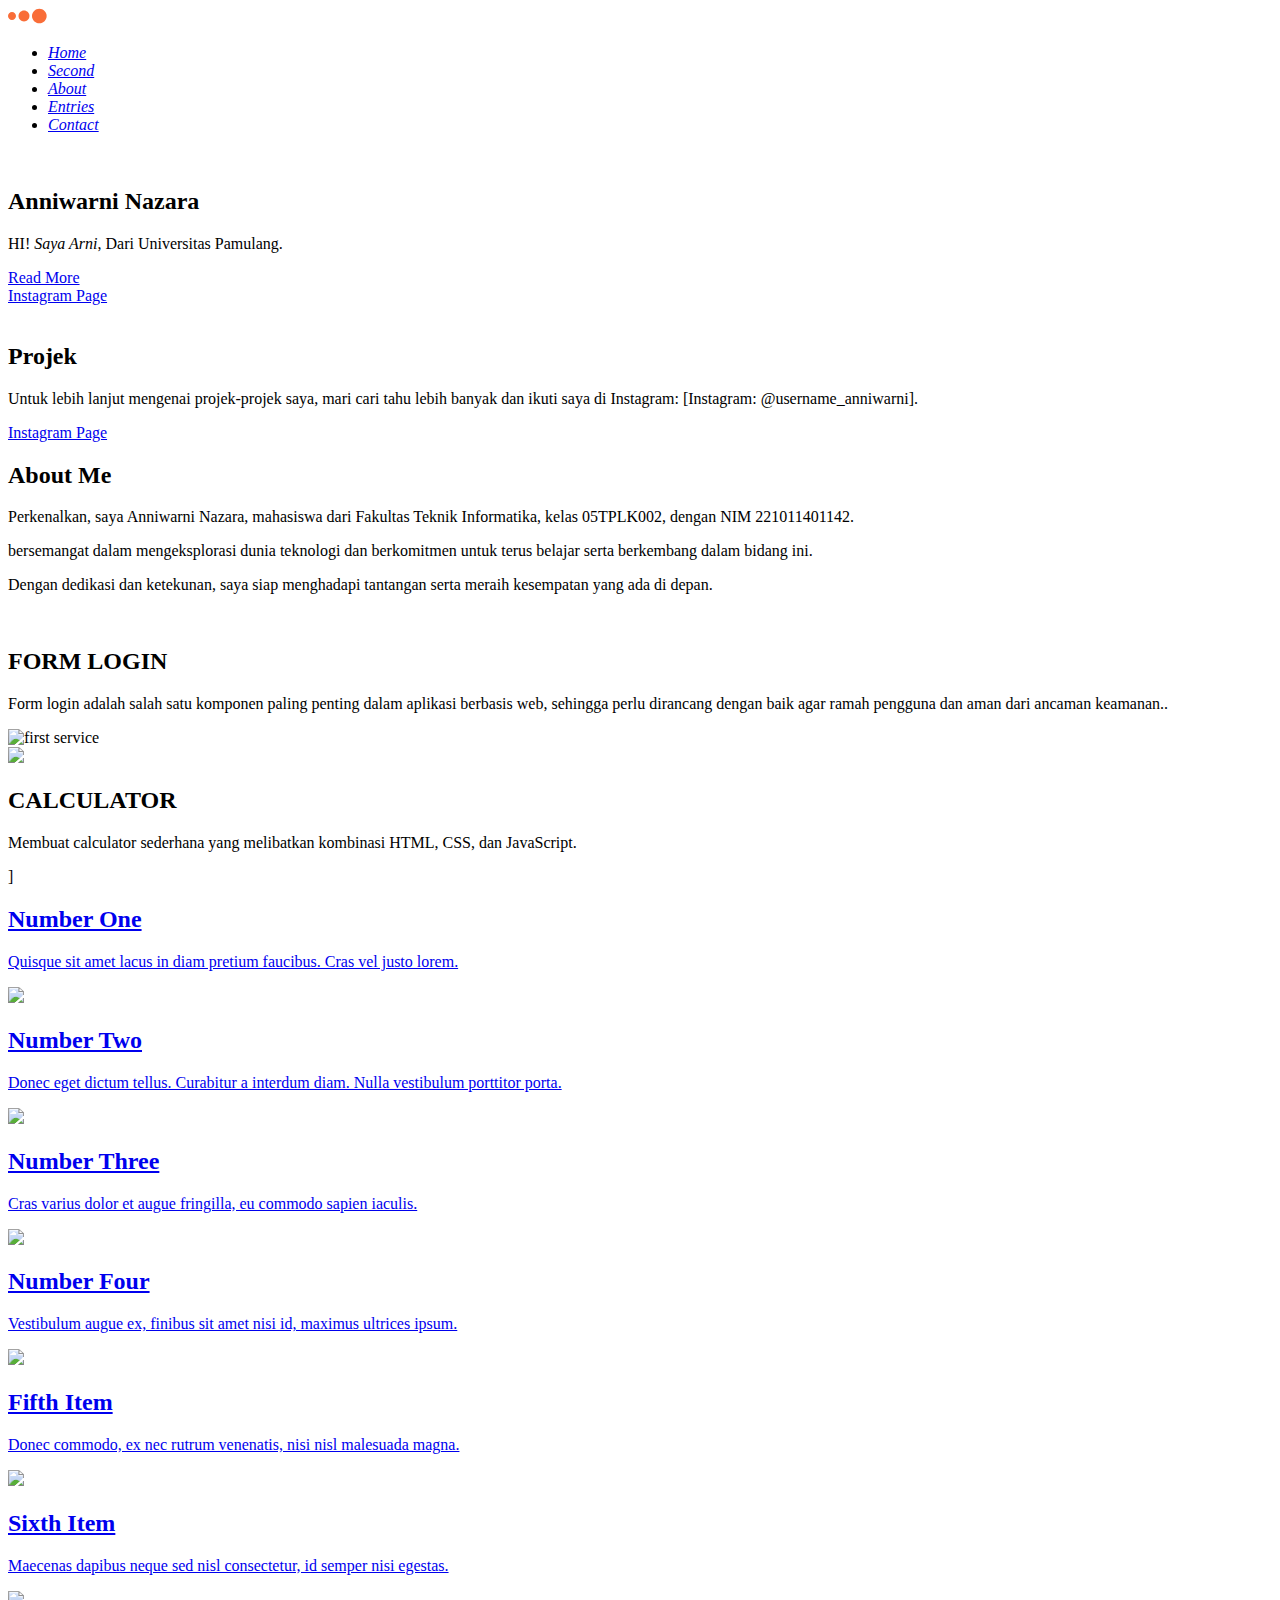
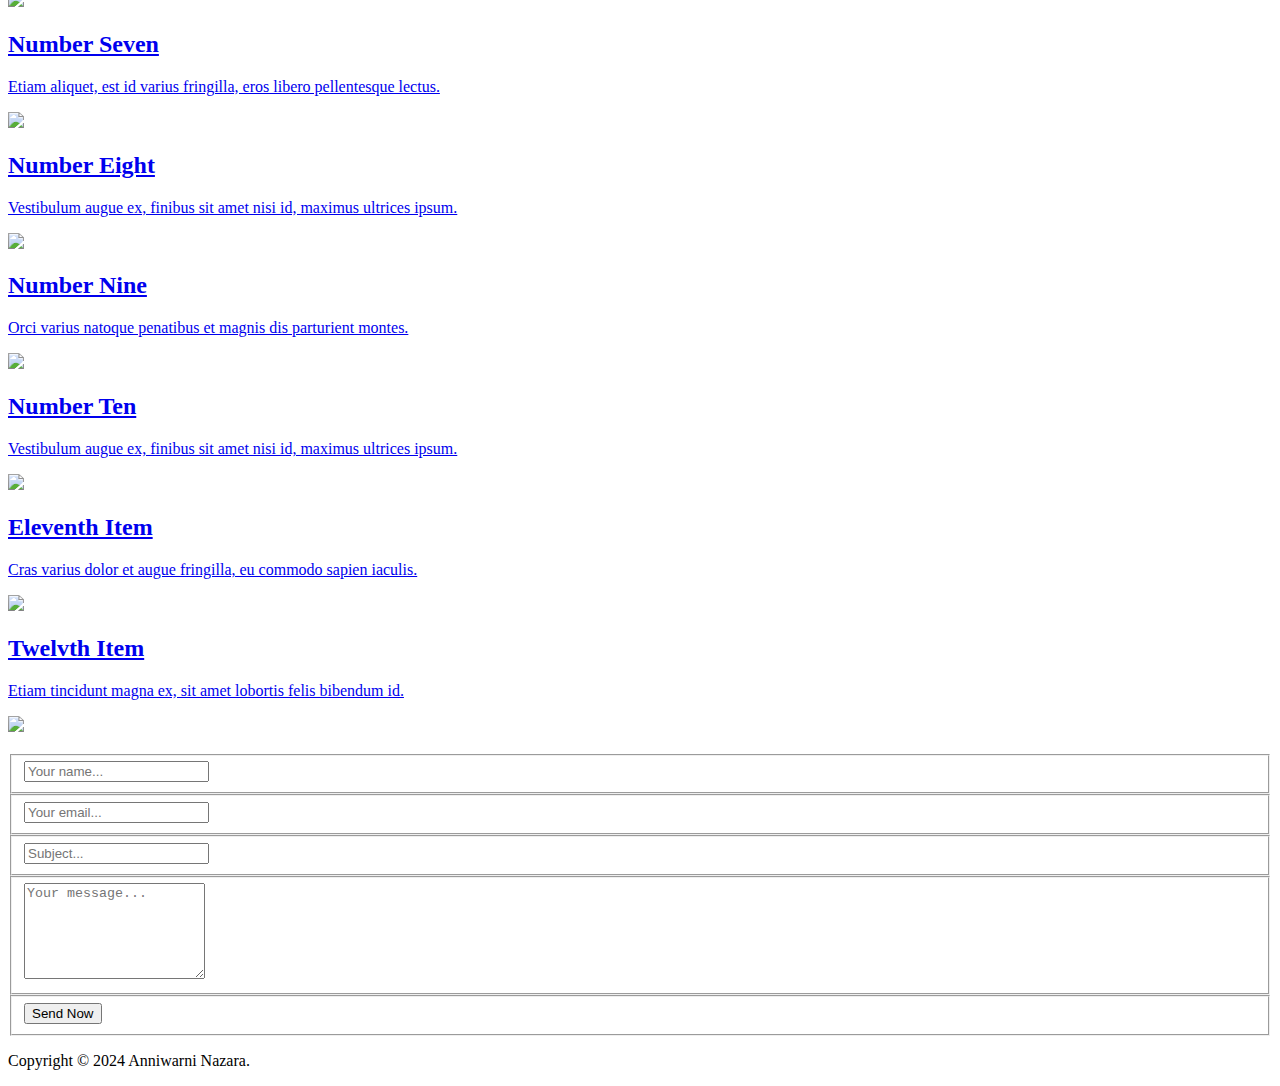
==== Portofolio Anniwarni/index.html @ 38bf70e7 "Update index.html" ====
<!DOCTYPE html>
<html>
    <head>
        <meta charset="utf-8">
        <meta http-equiv="X-UA-Compatible" content="IE=edge,chrome=1">
        <title>Anniwarni Nazara</title>
<!--  
-->
        <meta name="description" content="">
        <meta name="viewport" content="width=device-width, initial-scale=1">
        <link rel="apple-touch-icon" href="apple-touch-icon.png">

        <link rel="stylesheet" href="css/bootstrap.min.css">
        <link rel="stylesheet" href="css/bootstrap-theme.min.css">
        <link rel="stylesheet" href="css/fontAwesome.css">
        <link rel="stylesheet" href="css/light-box.css">
        <link rel="stylesheet" href="css/templatemo-main.css">

        <link href="https://fonts.googleapis.com/css?family=Open+Sans:300,400,600,700,800" rel="stylesheet">

        <script src="js/vendor/modernizr-2.8.3-respond-1.4.2.min.js"></script>
    </head>

<body>
    
    <div class="sequence">
  
      <div class="seq-preloader">
        <svg width="39" height="16" viewBox="0 0 39 16" xmlns="http://www.w3.org/2000/svg" class="seq-preload-indicator"><g fill="#F96D38"><path class="seq-preload-circle seq-preload-circle-1" d="M3.999 12.012c2.209 0 3.999-1.791 3.999-3.999s-1.79-3.999-3.999-3.999-3.999 1.791-3.999 3.999 1.79 3.999 3.999 3.999z"/><path class="seq-preload-circle seq-preload-circle-2" d="M15.996 13.468c3.018 0 5.465-2.447 5.465-5.466 0-3.018-2.447-5.465-5.465-5.465-3.019 0-5.466 2.447-5.466 5.465 0 3.019 2.447 5.466 5.466 5.466z"/><path class="seq-preload-circle seq-preload-circle-3" d="M31.322 15.334c4.049 0 7.332-3.282 7.332-7.332 0-4.049-3.282-7.332-7.332-7.332s-7.332 3.283-7.332 7.332c0 4.05 3.283 7.332 7.332 7.332z"/></g></svg>
      </div>
      
    </div>
    
  
        <nav>
          <div class="logo">
              
          </div>
          <div class="mini-logo">
              
          </div>
          <ul>
            <li><a href="#1"><i class="fa fa-home"></i> <em>Home</em></a></li>
            <li><a href="#2"><i class="fa fa-support"></i> <em>Second</em></a></li>
            <li><a href="#3"><i class="fa fa-user"></i> <em>About</em></a></li>
            <li><a href="#4"><i class="fa fa-pencil"></i> <em>Entries</em></a></li>
            <li><a href="#6"><i class="fa fa-envelope"></i> <em>Contact</em></a></li>
            
          </ul>
        </nav>
        
        <div class="slides">
          <div class="slide" id="1">
            <div class="content first-content">
              <div class="container-fluid">
                  <div class="col-md-3">
                      <div class="author-image"><img src="img/foto 2.jpg" alt=""></div>
                  </div>
                  <div class="col-md-9">
                      <h2>Anniwarni Nazara</h2>
                      <p>HI! <em>Saya Arni</em>, Dari Universitas Pamulang.</p>
                      <div class="main-btn"><a href="#2">Read More</a></div>
                      <div class="fb-btn"><a rel="nofollow" href="https://www.instagram.com/anniwarni_/profilecard/?igsh=d2c4NWQyem41aHI5">Instagram Page</a></div>
                  </div>
              </div>
            </div>
          </div>
          <div class="slide" id="2">
            <div class="content first-content">
              <div class="container-fluid">
                  <div class="col-md-3">
                      <div class="author-image"><img src="img/author_image.png" alt=""></div>
                  </div>
                  <div class="col-md-9">
                      <h2>Projek</h2>
                      <p>Untuk lebih lanjut mengenai projek-projek saya, mari cari tahu lebih banyak dan ikuti saya di Instagram: [Instagram: @username_anniwarni].
                
                      
                      <div class="fb-btn"><a rel="nofollow" href="https://www.instagram.com/anniwarni_/profilecard/?igsh=d2c4NWQyem41aHI5">Instagram Page</a></div>
                  </div>
              </div>
            </div>
          </div>
          <div class="slide" id="3">
            <div class="content second-content">
                <div class="container-fluid">
                    <div class="col-md-6">
                        <div class="left-content">
                            <h2>About Me</h2>
                            <p>Perkenalkan, saya Anniwarni Nazara, mahasiswa dari Fakultas Teknik Informatika, kelas 05TPLK002, dengan NIM 221011401142.</p> 
                            <p>bersemangat dalam mengeksplorasi dunia teknologi dan berkomitmen untuk terus belajar serta berkembang dalam bidang ini.</p>
                            <p>Dengan dedikasi dan ketekunan, saya siap menghadapi tantangan serta meraih kesempatan yang ada di depan.</p>
                          
                      </div>
                    </div>
                    <div class="col-md-6">
                        <div class="right-image">
                          <img src="img/arni.jpg" alt="">
                      </div>
                    </div>
                </div>
            </div>
          </div>
          <div class="slide" id="4">
            <div class="content third-content">
                <div class="container-fluid">
                    <div class="col-md-12">
                        <div class="row">
                            <div class="first-section">
                                <div class="container-fluid">
                                    <div class="row">
                                        <div class="col-md-6">
                                            <div class="left-content">
                                                <h2>FORM LOGIN</h2>
                                                <p>Form login adalah salah satu komponen paling penting dalam aplikasi berbasis web, sehingga perlu dirancang dengan baik agar ramah pengguna dan aman dari ancaman keamanan..</p>
                                                
                                            </div>
                                        </div>
                                        <div class="col-md-6">
                                            <div class="right-image">
                                                <img src="img/From Login.png" alt="first service">
                                            </div>
                                        </div>
                                    </div>
                                </div>
                            </div>
                            <div class="second-section">
                                <div class="container-fluid">
                                    <div class="row">
                                        <div class="col-md-6">
                                            <div class="left-image">
						    <a href="https://arni652.github.io/Kalkulator/">
                                                <img src="img/kalkulator.png">
						    </a>
                                            </div>
                                        </div>
                                        <div class="col-md-6">
                                            <div class="right-content">
                                                <h2>CALCULATOR</h2>
                                                <p>Membuat calculator sederhana yang melibatkan kombinasi HTML, CSS, dan JavaScript.</p>
                                                
                                            </div>
                                        </div>
                                    </div>
                                </div>
                            </div>]
                        </div>
                    </div>
                </div>
            </div>
          </div>
          <div class="slide" id="5">
            <div class="content fourth-content">
                <div class="container-fluid">
                    <div class="row">
                        <div class="col-md-4 col-sm-6">
                            <div class="item">
                                <div class="thumb">
                                    <a href="img/first_big_item.jpg" data-lightbox="image-1"><div class="hover-effect">
                                        <div class="hover-content">
                                            <h2>Number One</h2>
                                            <p>Quisque sit amet lacus in diam pretium faucibus. Cras vel justo lorem.</p>
                                        </div>
                                    </div></a>
                                    <div class="image">
                                        <img src="img/first_item.jpg">
                                    </div>
                                </div>
                            </div>
                        </div>
                        <div class="col-md-4 col-sm-6">
                            <div class="item">
                                <div class="thumb">
                                    <a href="img/second_big_item.jpg" data-lightbox="image-1"><div class="hover-effect">
                                        <div class="hover-content">
                                            <h2>Number Two</h2>
                                            <p>Donec eget dictum tellus. Curabitur a interdum diam. Nulla vestibulum porttitor porta.</p>
                                        </div>
                                    </div></a>
                                    <div class="image">
                                        <img src="img/second_item.jpg">
                                    </div>
                                </div>
                            </div>
                        </div>
                        <div class="col-md-4 col-sm-6">
                            <div class="item">
                                <div class="thumb">
                                    <a href="img/third_big_item.jpg" data-lightbox="image-1"><div class="hover-effect">
                                        <div class="hover-content">
                                            <h2>Number Three</h2>
                                            <p>Cras varius dolor et augue fringilla, eu commodo sapien iaculis.</p>
                                        </div>
                                    </div></a>
                                    <div class="image">
                                        <img src="img/third_item.jpg">
                                    </div>
                                </div>
                            </div>
                        </div>
                        <div class="col-md-4 col-sm-6">
                            <div class="item">
                                <div class="thumb">
                                    <a href="img/fourth_big_item.jpg" data-lightbox="image-1"><div class="hover-effect">
                                        <div class="hover-content">
                                            <h2>Number Four</h2>
                                            <p>Vestibulum augue ex, finibus sit amet nisi id, maximus ultrices ipsum.</p>
                                        </div>
                                    </div></a>
                                    <div class="image">
                                        <img src="img/fourth_item.jpg">
                                    </div>
                                </div>
                            </div>
                        </div>
                        <div class="col-md-4 col-sm-6">
                            <div class="item">
                                <div class="thumb">
                                    <a href="img/fifth_big_item.jpg" data-lightbox="image-1"><div class="hover-effect">
                                        <div class="hover-content">
                                            <h2>Fifth Item</h2>
                                            <p>Donec commodo, ex nec rutrum venenatis, nisi nisl malesuada magna.</p>
                                        </div>
                                    </div></a>
                                    <div class="image">
                                        <img src="img/fifth_item.jpg">
                                    </div>
                                </div>
                            </div>
                        </div>
                        <div class="col-md-4 col-sm-6">
                            <div class="item">
                                <div class="thumb">
                                    <a href="img/sixth_big_item.jpg" data-lightbox="image-1"><div class="hover-effect">
                                        <div class="hover-content">
                                            <h2>Sixth Item</h2>
                                            <p>Maecenas dapibus neque sed nisl consectetur, id semper nisi egestas.</p>
                                        </div>
                                    </div></a>
                                    <div class="image">
                                        <img src="img/sixth_item.jpg">
                                    </div>
                                </div>
                            </div>
                        </div>
                        <div class="col-md-4 col-sm-6">
                            <div class="item">
                                <div class="thumb">
                                    <a href="img/seventh_big_item.jpg" data-lightbox="image-1"><div class="hover-effect">
                                        <div class="hover-content">
                                            <h2>Number Seven</h2>
                                            <p>Etiam aliquet, est id varius fringilla, eros libero pellentesque lectus.</p>
                                        </div>
                                    </div></a>
                                    <div class="image">
                                        <img src="img/seventh_item.jpg">
                                    </div>
                                </div>
                            </div>
                        </div>
                        <div class="col-md-4 col-sm-6">
                            <div class="item">
                                <div class="thumb">
                                    <a href="img/eight_big_item.jpg" data-lightbox="image-1"><div class="hover-effect">
                                        <div class="hover-content">
                                            <h2>Number Eight</h2>
                                            <p>Vestibulum augue ex, finibus sit amet nisi id, maximus ultrices ipsum.</p>
                                        </div>
                                    </div></a>
                                    <div class="image">
                                        <img src="img/eight_item.jpg">
                                    </div>
                                </div>
                            </div>
                        </div>
                        <div class="col-md-4 col-sm-6">
                            <div class="item">
                                <div class="thumb">
                                    <a href="img/ninth_big_item.jpg" data-lightbox="image-1"><div class="hover-effect">
                                        <div class="hover-content">
                                            <h2>Number Nine</h2>
                                            <p>Orci varius natoque penatibus et magnis dis parturient montes.</p>
                                        </div>
                                    </div></a>
                                    <div class="image">
                                        <img src="img/ninth_item.jpg">
                                    </div>
                                </div>
                            </div>
                        </div>
                        <div class="col-md-4 col-sm-6">
                            <div class="item">
                                <div class="thumb">
                                    <a href="img/fifth_big_item.jpg" data-lightbox="image-1"><div class="hover-effect">
                                        <div class="hover-content">
                                            <h2>Number Ten</h2>
                                            <p>Vestibulum augue ex, finibus sit amet nisi id, maximus ultrices ipsum.</p>
                                        </div>
                                    </div></a>
                                    <div class="image">
                                        <img src="img/fifth_item.jpg">
                                    </div>
                                </div>
                            </div>
                        </div>
                        <div class="col-md-4 col-sm-6">
                            <div class="item">
                                <div class="thumb">
                                    <a href="img/first_big_item.jpg" data-lightbox="image-1"><div class="hover-effect">
                                        <div class="hover-content">
                                            <h2>Eleventh Item</h2>
                                            <p>Cras varius dolor et augue fringilla, eu commodo sapien iaculis.</p>
                                        </div>
                                    </div></a>
                                    <div class="image">
                                        <img src="img/first_item.jpg">
                                    </div>
                                </div>
                            </div>
                        </div>
                        <div class="col-md-4 col-sm-6">
                            <div class="item">
                                <div class="thumb">
                                    <a href="img/second_big_item.jpg" data-lightbox="image-1"><div class="hover-effect">
                                        <div class="hover-content">
                                            <h2>Twelvth Item</h2>
                                            <p>Etiam tincidunt magna ex, sit amet lobortis felis bibendum id.</p>
                                        </div>
                                    </div></a>
                                    <div class="image">
                                        <img src="img/second_item.jpg">
                                    </div>
                                </div>
                            </div>
                        </div>
                    </div>
                </div>
            </div>
          </div>
          <div class="slide" id="6">
            <div class="content fifth-content">
                <div class="container-fluid">
                    <div class="col-md-6">
                        <div id="map">
    <!-- How to change your own map point
            1. Go to Google Maps
            2. Click on your location point
            3. Click "Share" and choose "Embed map" tab
            4. Copy only URL and paste it within the src="" field below
	-->                                  </div>
                                     </div></a>
                                     <div class="image">
                                         <img src="">
                                    </div>
                             </div>
                    <div class="col-md-6">
                        <form id="contact" action="" method="post">
                            <div class="row">
                                <div class="col-md-12">
                                  <fieldset>
                                    <input name="name" type="text" class="form-control" id="name" placeholder="Your name..." required="">
                                  </fieldset>
                                </div>
                                <div class="col-md-12">
                                  <fieldset>
                                    <input name="email" type="email" class="form-control" id="email" placeholder="Your email..." required="">
                                  </fieldset>
                                </div>
                                 <div class="col-md-12">
                                  <fieldset>
                                    <input name="subject" type="text" class="form-control" id="subject" placeholder="Subject..." required="">
                                  </fieldset>
                                </div>
                                <div class="col-md-12">
                                  <fieldset>
                                    <textarea name="message" rows="6" class="form-control" id="message" placeholder="Your message..." required=""></textarea>
                                  </fieldset>
                                </div>
                                <div class="col-md-12">
                                  <fieldset>
                                    <button type="submit" id="form-submit" class="btn">Send Now</button>
                                  </fieldset>
                                </div>
                            </div>
                        </form>
                    </div>
                </div>
            </div>
          </div>
        </div>

        <div class="footer">
          <div class="content">
              <p>Copyright &copy; 2024 Anniwarni Nazara.</p>
          </div>
        </div>
   
    <script src="https://ajax.googleapis.com/ajax/libs/jquery/1.11.2/jquery.min.js"></script>
    <script>window.jQuery || document.write('<script src="js/vendor/jquery-1.11.2.min.js"><\/script>')</script>

    <script src="js/vendor/bootstrap.min.js"></script>
    
    <script src="js/datepicker.js"></script>
    <script src="js/plugins.js"></script>
    <script src="js/main.js"></script>

    <script type="text/javascript">
    $(document).ready(function() {

        

        // navigation click actions 
        $('.scroll-link').on('click', function(event){
            event.preventDefault();
            var sectionID = $(this).attr("data-id");
            scrollToID('#' + sectionID, 750);
        });
        // scroll to top action
        $('.scroll-top').on('click', function(event) {
            event.preventDefault();
            $('html, body').animate({scrollTop:0}, 'slow');         
        });
        // mobile nav toggle
        $('#nav-toggle').on('click', function (event) {
            event.preventDefault();
            $('#main-nav').toggleClass("open");
        });
    });
    // scroll function
    function scrollToID(id, speed){
        var offSet = 0;
        var targetOffset = $(id).offset().top - offSet;
        var mainNav = $('#main-nav');
        $('html,body').animate({scrollTop:targetOffset}, speed);
        if (mainNav.hasClass("open")) {
            mainNav.css("height", "1px").removeClass("in").addClass("collapse");
            mainNav.removeClass("open");
        }
    }
    if (typeof console === "undefined") {
        console = {
            log: function() { }
        };
    }
    </script>
</body>
</html>
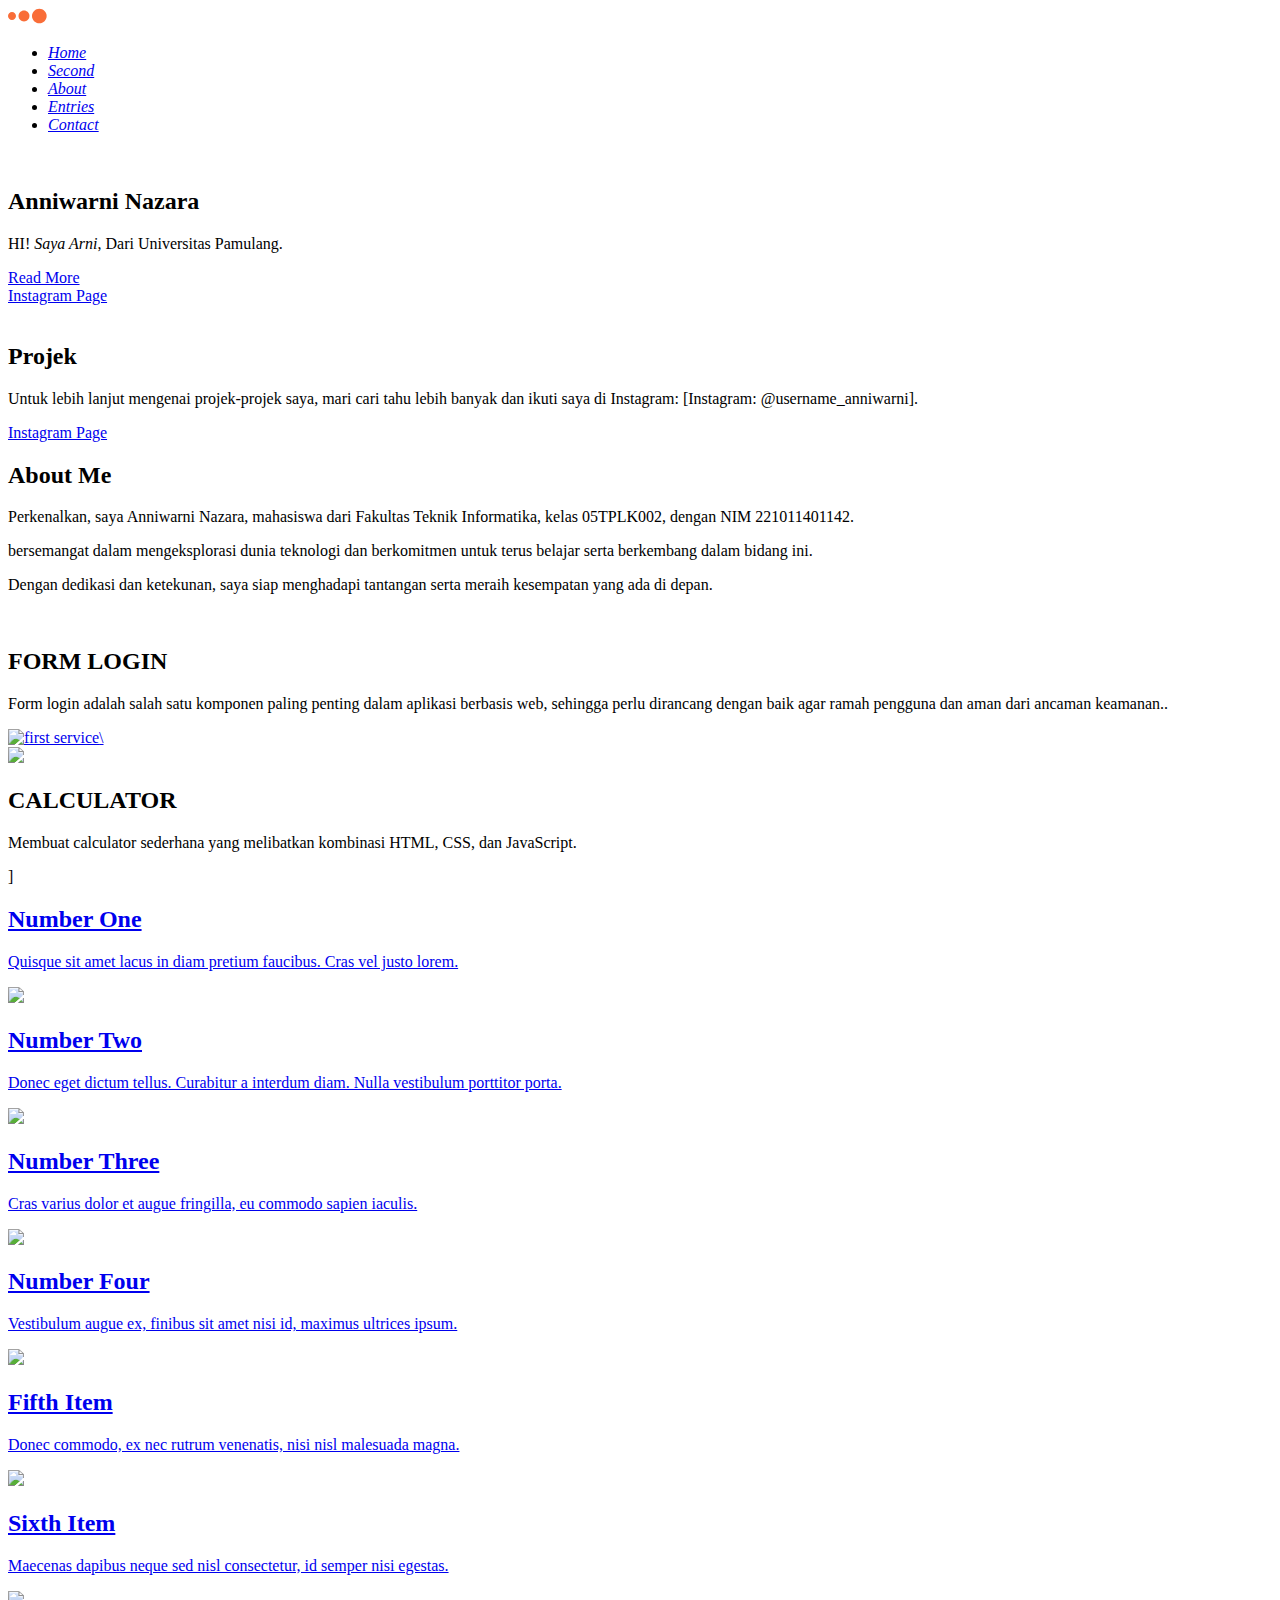
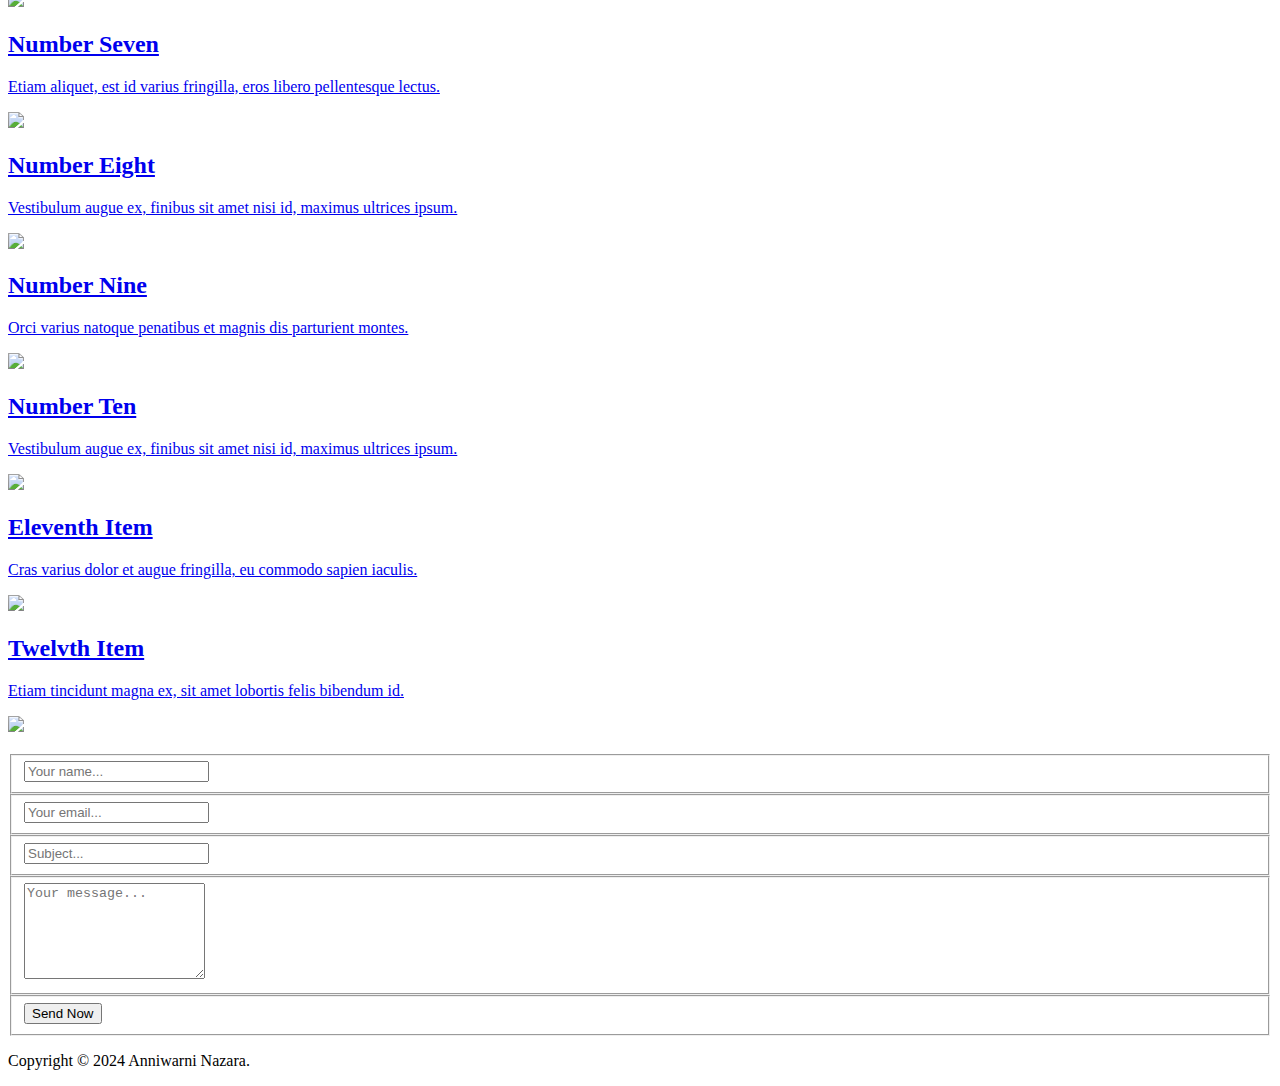
==== commit fb8991ec: "Update index.html" ====
--- a/Portofolio Anniwarni/index.html
+++ b/Portofolio Anniwarni/index.html
@@ -118,7 +118,10 @@
                                         </div>
                                         <div class="col-md-6">
                                             <div class="right-image">
-                                                <img src="img/From Login.png" alt="first service">
+						    <a href="https://arni652.github.io/Form%20Login/r/">
+					      <img src="img/From Login.png" alt="first service">\
+						    </a>
+						    
                                             </div>
                                         </div>
                                     </div>
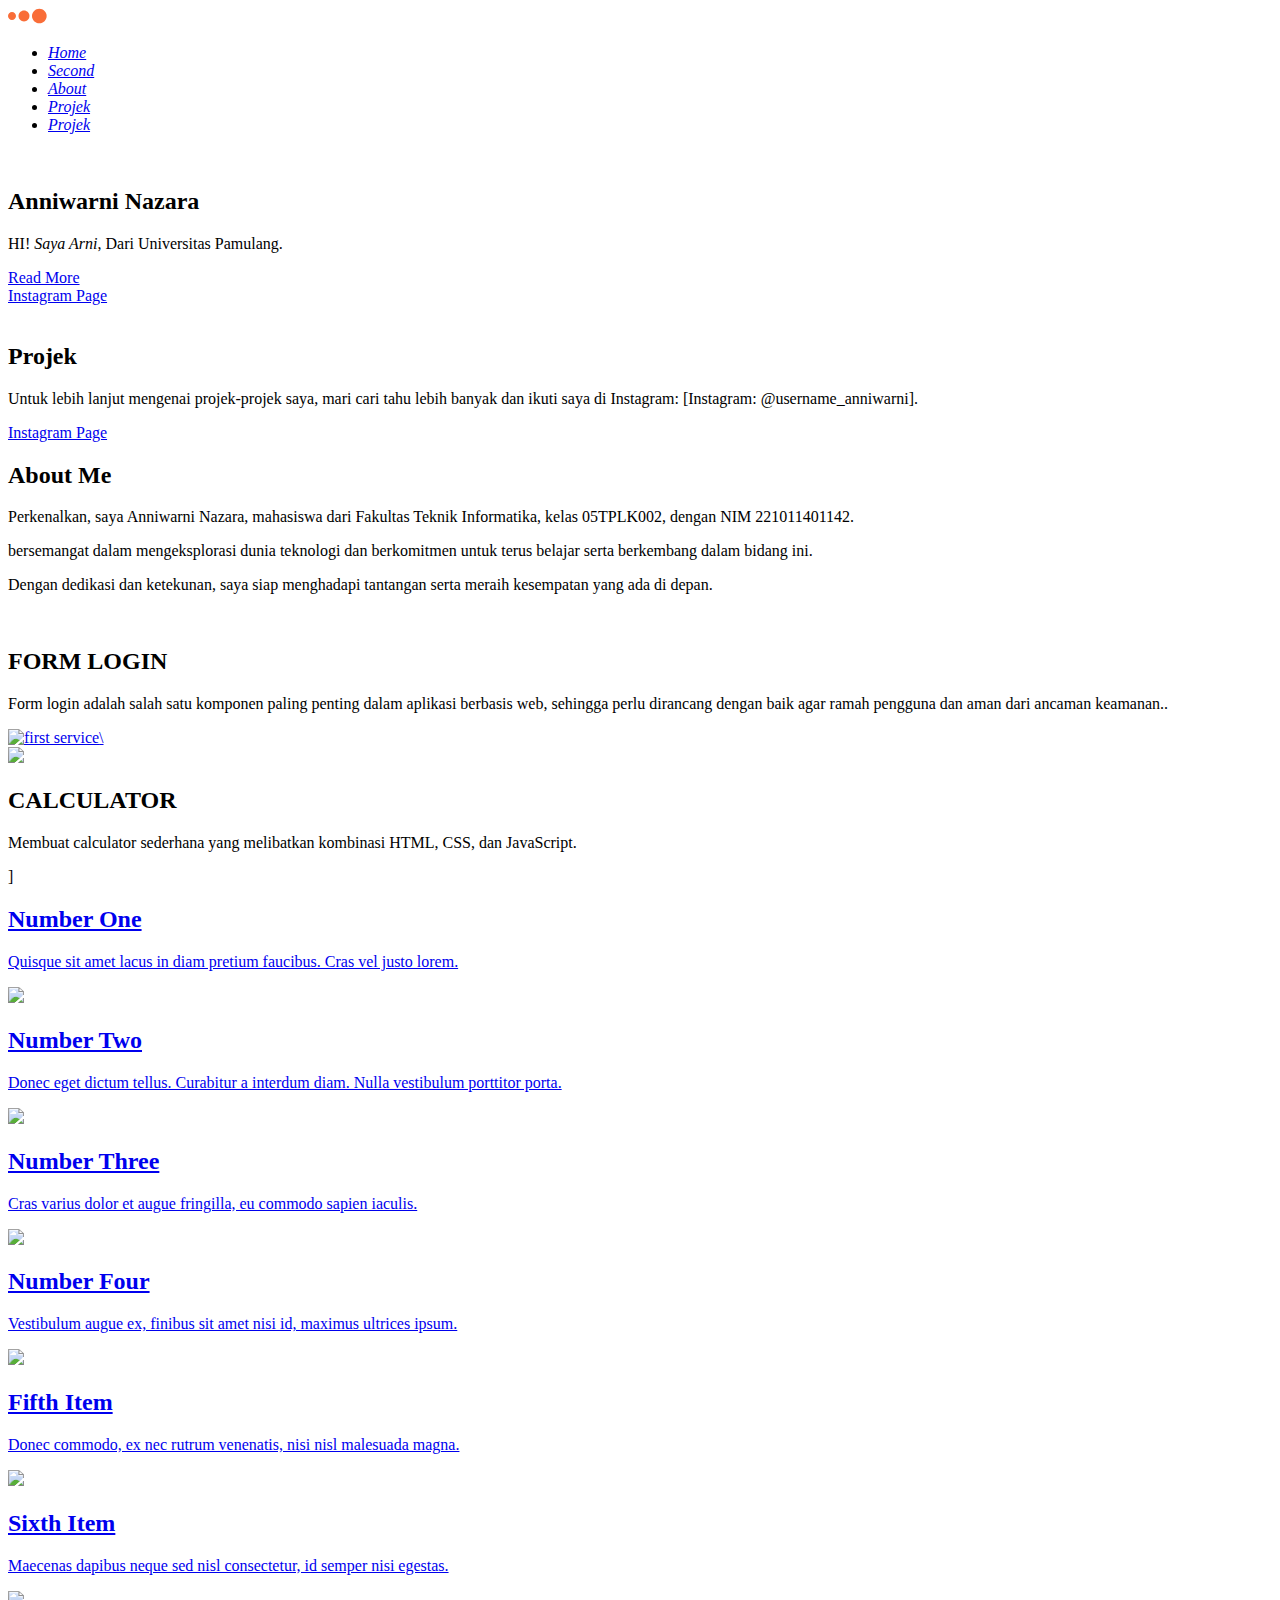
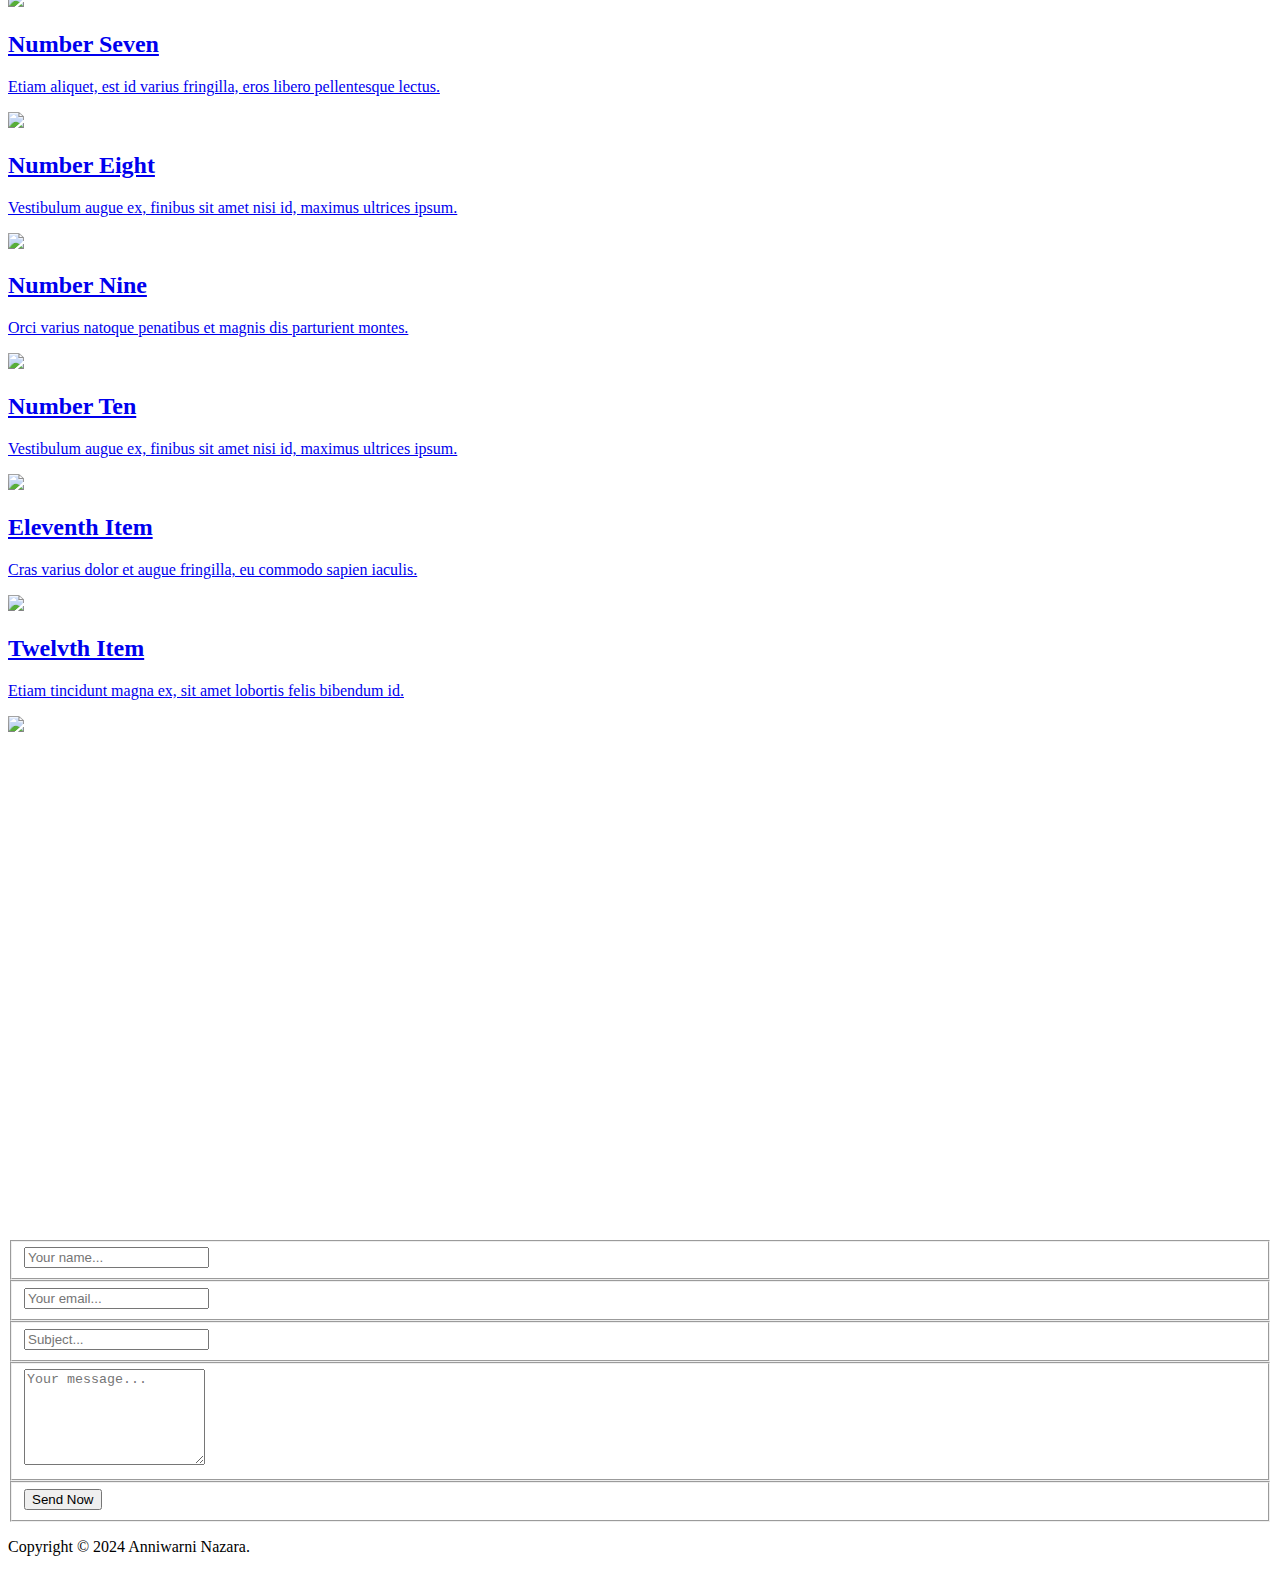
==== commit 536d4e99: "Update index.html" ====
--- a/Portofolio Anniwarni/index.html
+++ b/Portofolio Anniwarni/index.html
@@ -43,8 +43,8 @@
             <li><a href="#1"><i class="fa fa-home"></i> <em>Home</em></a></li>
             <li><a href="#2"><i class="fa fa-support"></i> <em>Second</em></a></li>
             <li><a href="#3"><i class="fa fa-user"></i> <em>About</em></a></li>
-            <li><a href="#4"><i class="fa fa-pencil"></i> <em>Entries</em></a></li>
-            <li><a href="#6"><i class="fa fa-envelope"></i> <em>Contact</em></a></li>
+            <li><a href="#4"><i class="fa fa-pencil"></i> <em>Projek</em></a></li>
+            <li><a href="#6"><i class="fa fa-envelope"></i> <em>Projek</em></a></li>
             
           </ul>
         </nav>
@@ -118,7 +118,7 @@
                                         </div>
                                         <div class="col-md-6">
                                             <div class="right-image">
-						    <a href="https://arni652.github.io/Form%20Login/r/">
+						    <a href="https://arni652.github.io/Form%20Login/index.html">
 					      <img src="img/From Login.png" alt="first service">\
 						    </a>
 						    
@@ -350,12 +350,10 @@
             2. Click on your location point
             3. Click "Share" and choose "Embed map" tab
             4. Copy only URL and paste it within the src="" field below
-	-->                                  </div>
-                                     </div></a>
-                                     <div class="image">
-                                         <img src="">
-                                    </div>
-                             </div>
+	-->                               
+		<iframe src="https://www.google.com/maps/embed?pb=!1m18!1m12!1m3!1d3647.3030413476204!2d100.5641230193719!3d13.757206847615207!2m3!1f0!2f0!3f0!3m2!1i1024!2i768!4f13.1!3m3!1m2!1s0x0%3A0xf51ce6427b7918fc!2sG+Tower!5e0!3m2!1sen!2sth!4v1510722015945" width="100%" height="500px" frameborder="0" style="border:0" allowfullscreen></iframe>
+                        </div>
+                    </div>	
                     <div class="col-md-6">
                         <form id="contact" action="" method="post">
                             <div class="row">
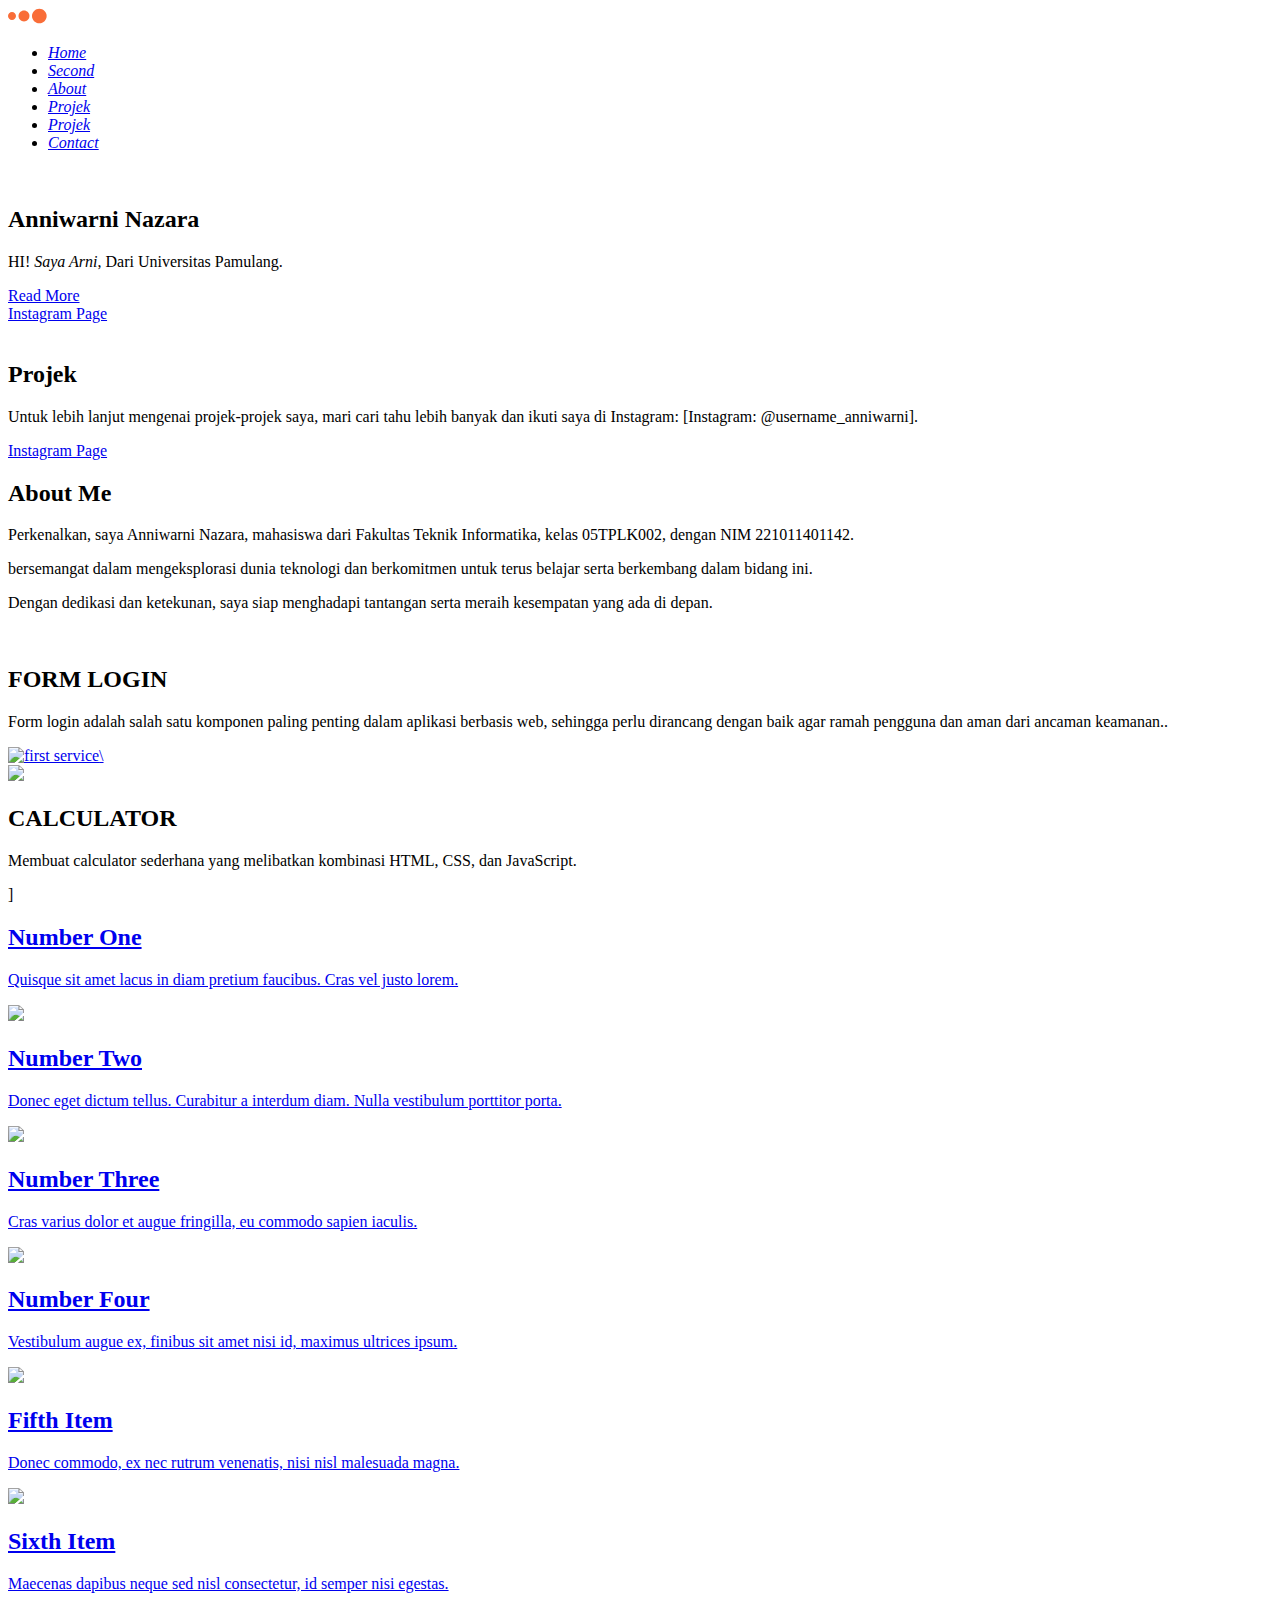
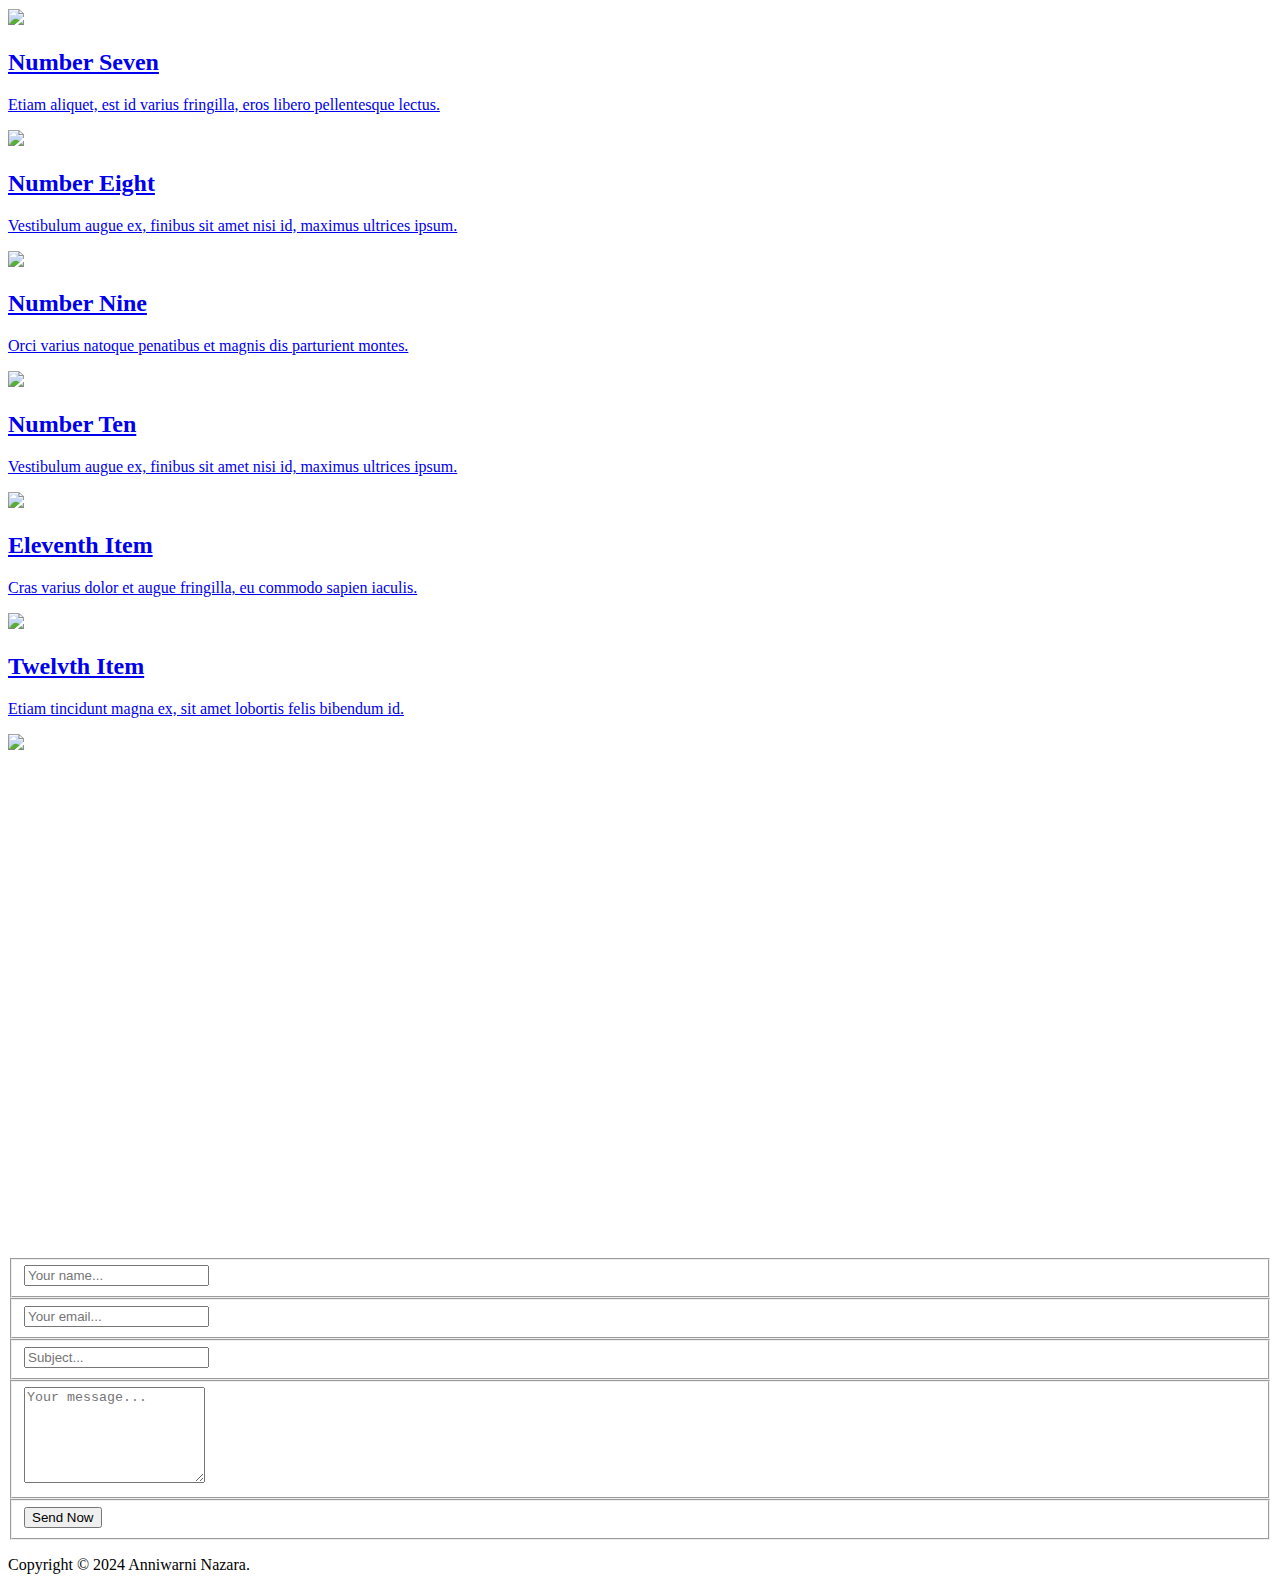
==== commit 96accfff: "Update index.html" ====
--- a/Portofolio Anniwarni/index.html
+++ b/Portofolio Anniwarni/index.html
@@ -44,7 +44,8 @@
             <li><a href="#2"><i class="fa fa-support"></i> <em>Second</em></a></li>
             <li><a href="#3"><i class="fa fa-user"></i> <em>About</em></a></li>
             <li><a href="#4"><i class="fa fa-pencil"></i> <em>Projek</em></a></li>
-            <li><a href="#6"><i class="fa fa-envelope"></i> <em>Projek</em></a></li>
+	    <li><a href="#5"><i class="fa fa-image"></i> <em>Projek</em></a></li>
+            <li><a href="#6"><i class="fa fa-envelope"></i> <em>Contact</em></a></li>
             
           </ul>
         </nav>
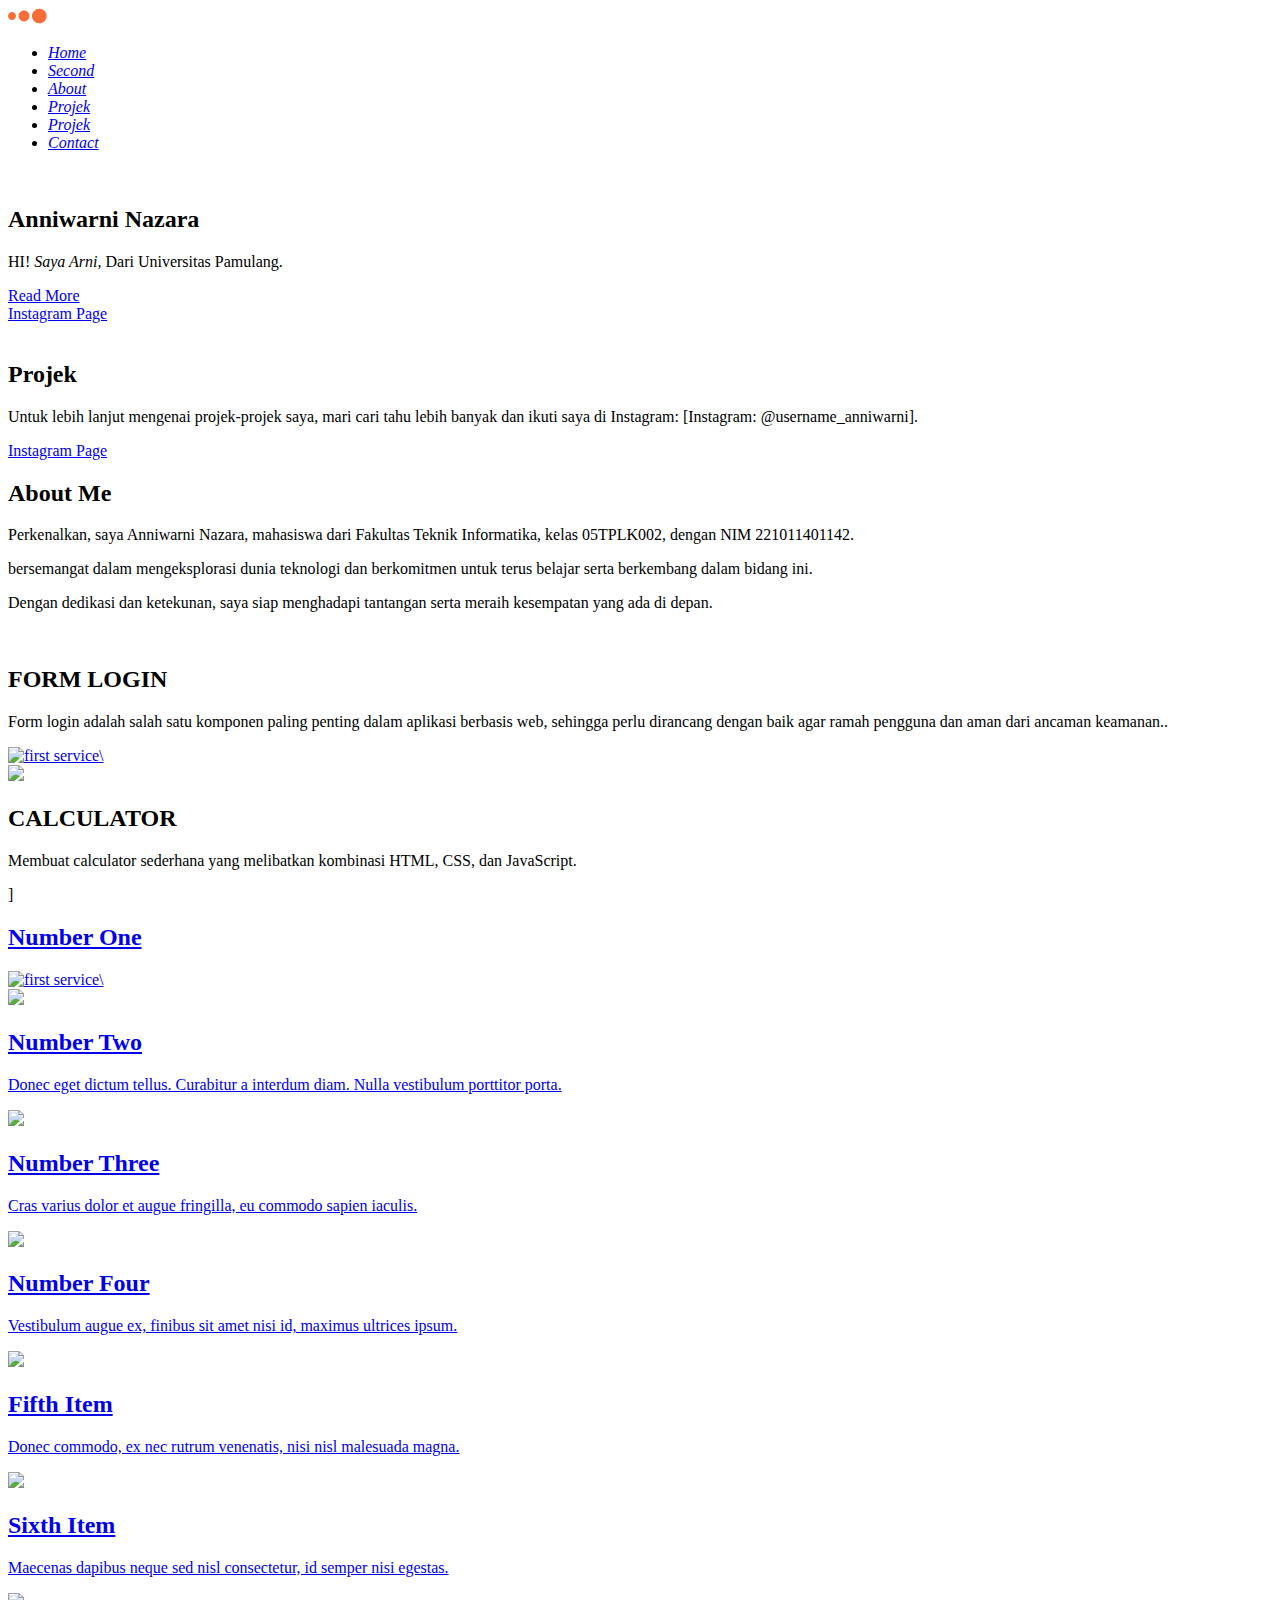
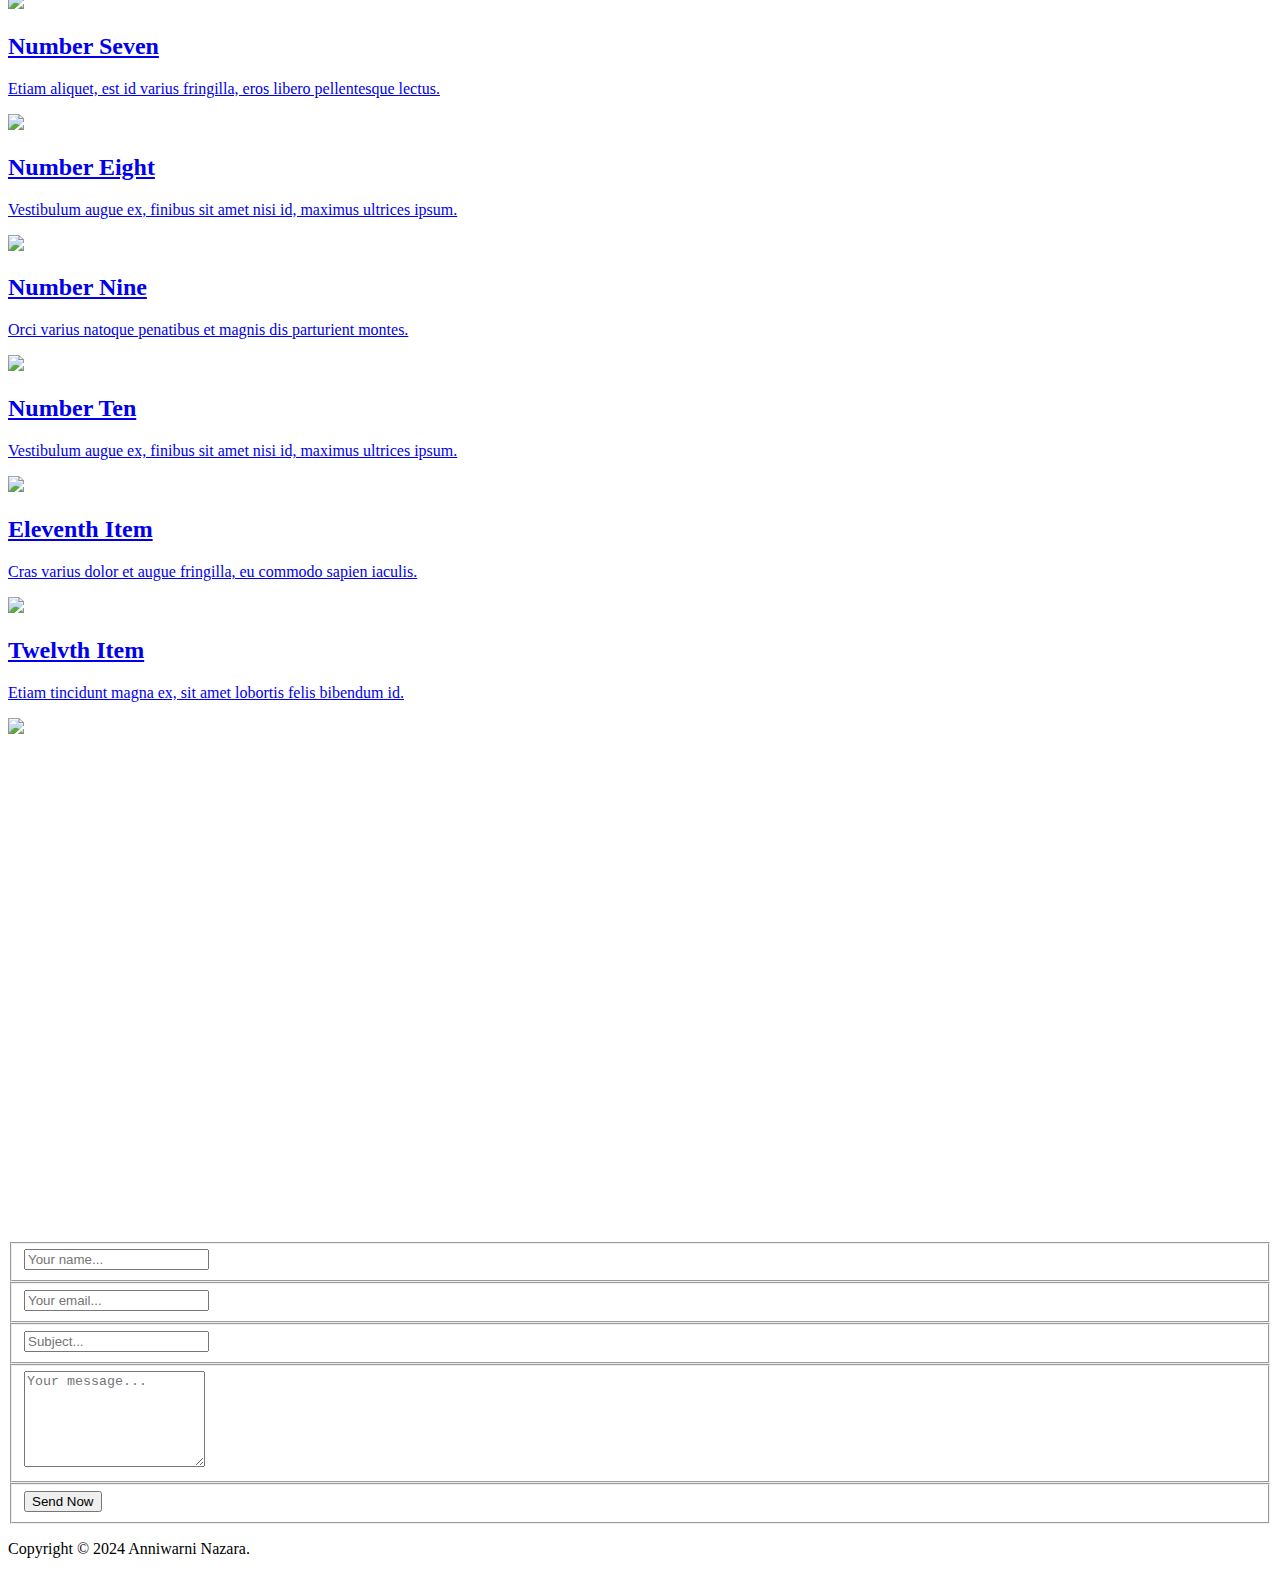
==== commit f9d7c14b: "Update index.html" ====
--- a/Portofolio Anniwarni/index.html
+++ b/Portofolio Anniwarni/index.html
@@ -163,9 +163,11 @@
                                     <a href="img/first_big_item.jpg" data-lightbox="image-1"><div class="hover-effect">
                                         <div class="hover-content">
                                             <h2>Number One</h2>
-                                            <p>Quisque sit amet lacus in diam pretium faucibus. Cras vel justo lorem.</p>
-                                        </div>
-                                    </div></a>
+                                             <div class="col-md-6">
+                                            <div class="right-image">
+						    <a href="https://arni652.github.io/Form%20Login/index.html">
+					      <img src="img/From Login.png" alt="first service">\
+						    </a>
                                     <div class="image">
                                         <img src="img/first_item.jpg">
                                     </div>
